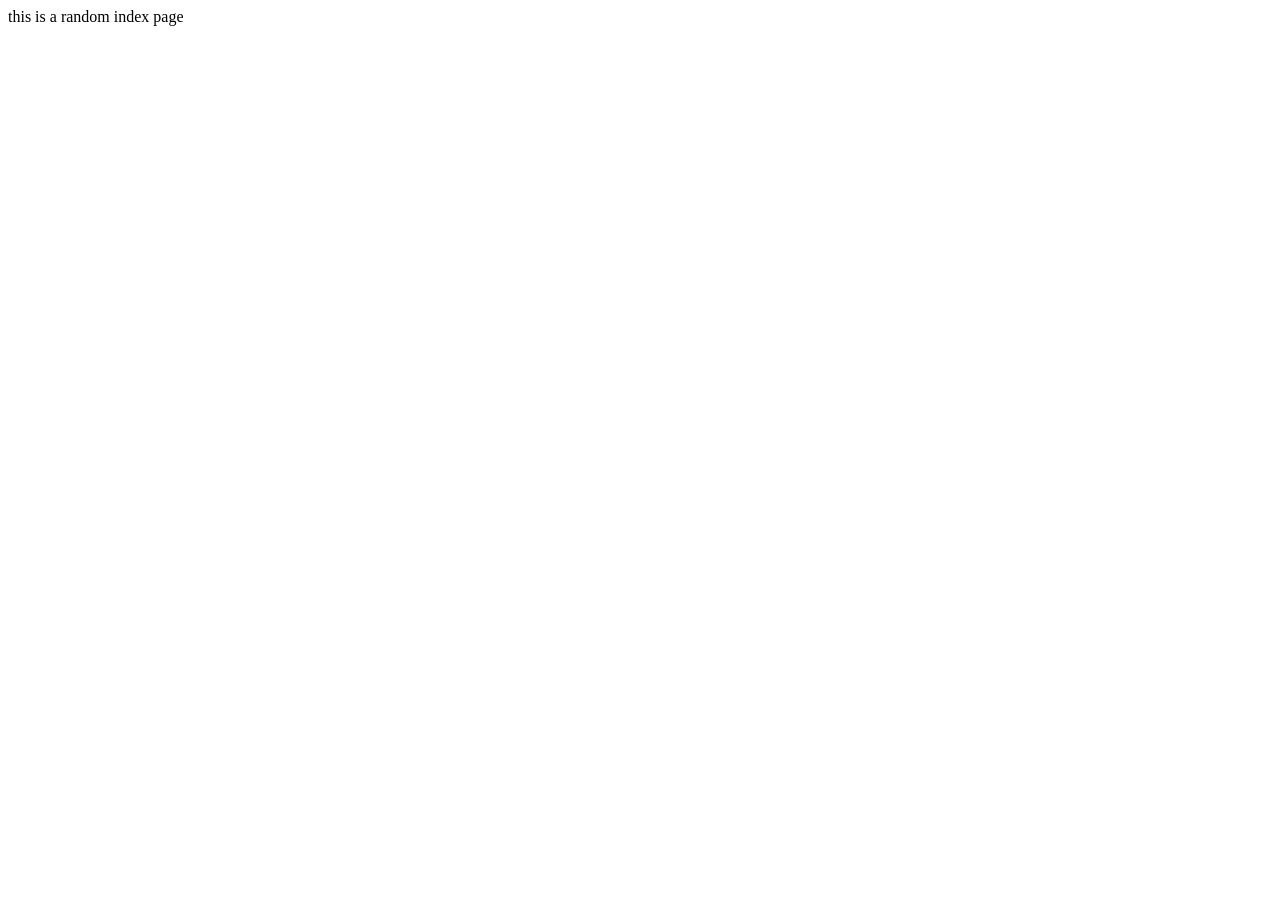
==== index.html @ 1c93ab99 "mock up" ====
<!DOCTYPE html>
<html lang="en">
<head>
    <meta charset="UTF-8">
    <meta name="viewport" content="width=device-width, initial-scale=1.0">
    <title>wsgdy</title>
</head>
<body>
    this is a random index page
</body>
</html>
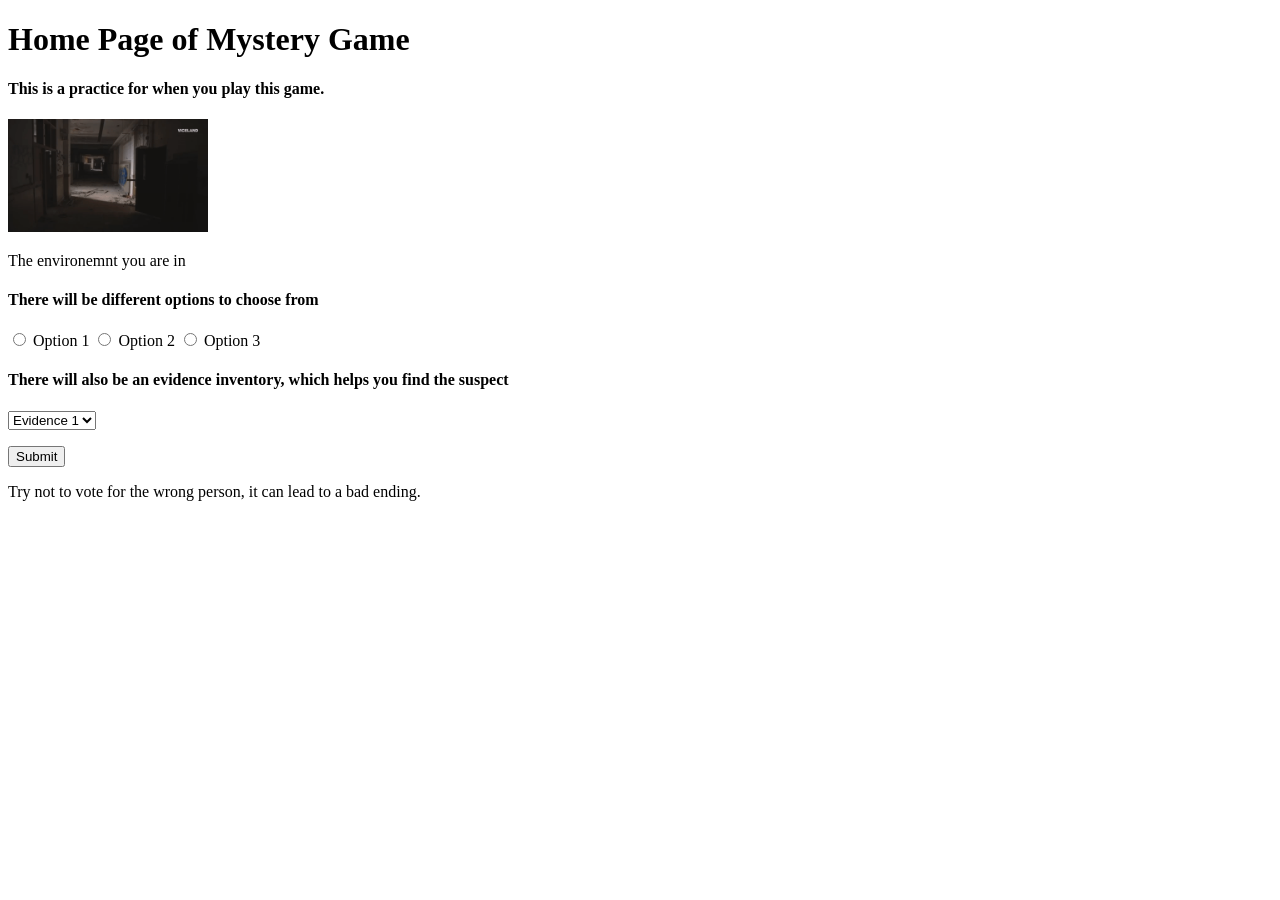
==== commit 57ce9e47: "work" ====
--- a/index.html
+++ b/index.html
@@ -3,9 +3,34 @@
 <head>
     <meta charset="UTF-8">
     <meta name="viewport" content="width=device-width, initial-scale=1.0">
-    <title>wsgdy</title>
+    <title>Home Page</title>
 </head>
 <body>
-    this is a random index page
+    <h1>Home Page of Mystery Game</h1>
+    <h4>This is a practice for when you play this game.</h4>
+    <img src="image folder/abandon.gif" width="200" alt="abandoned school">
+    <figcaption>
+        <p>The environemnt you are in</p>
+    </figcaption>
+    <form method="get" action="game.html">
+        <h4>There will be different options to choose from</h4>
+        <input type="radio" id="option1" name="choice" value="option1">
+        <label for="option1">Option 1</label>
+        <input type="radio" id="option2" name="choice" value="option2">
+        <label for="option2">Option 2</label>
+        <input type="radio" id="option3" name="choice" value="option3">
+        <label for="option3">Option 3</label>
+        <p></p>
+        <h4>There will also be an evidence inventory, which helps you find the suspect</h4>
+        <select>
+            <option value="Evidence">Evidence 1</option>
+            <option value="Evidence">Evidence 2</option>
+            <option value="Evidence">Evidence 3</option>
+        </select>
+        <p></p>
+        <input type="submit">
+        <p></p>
+        <p>Try not to vote for the wrong person, it can lead to a bad ending.</p>
+    </form>
 </body>
 </html>
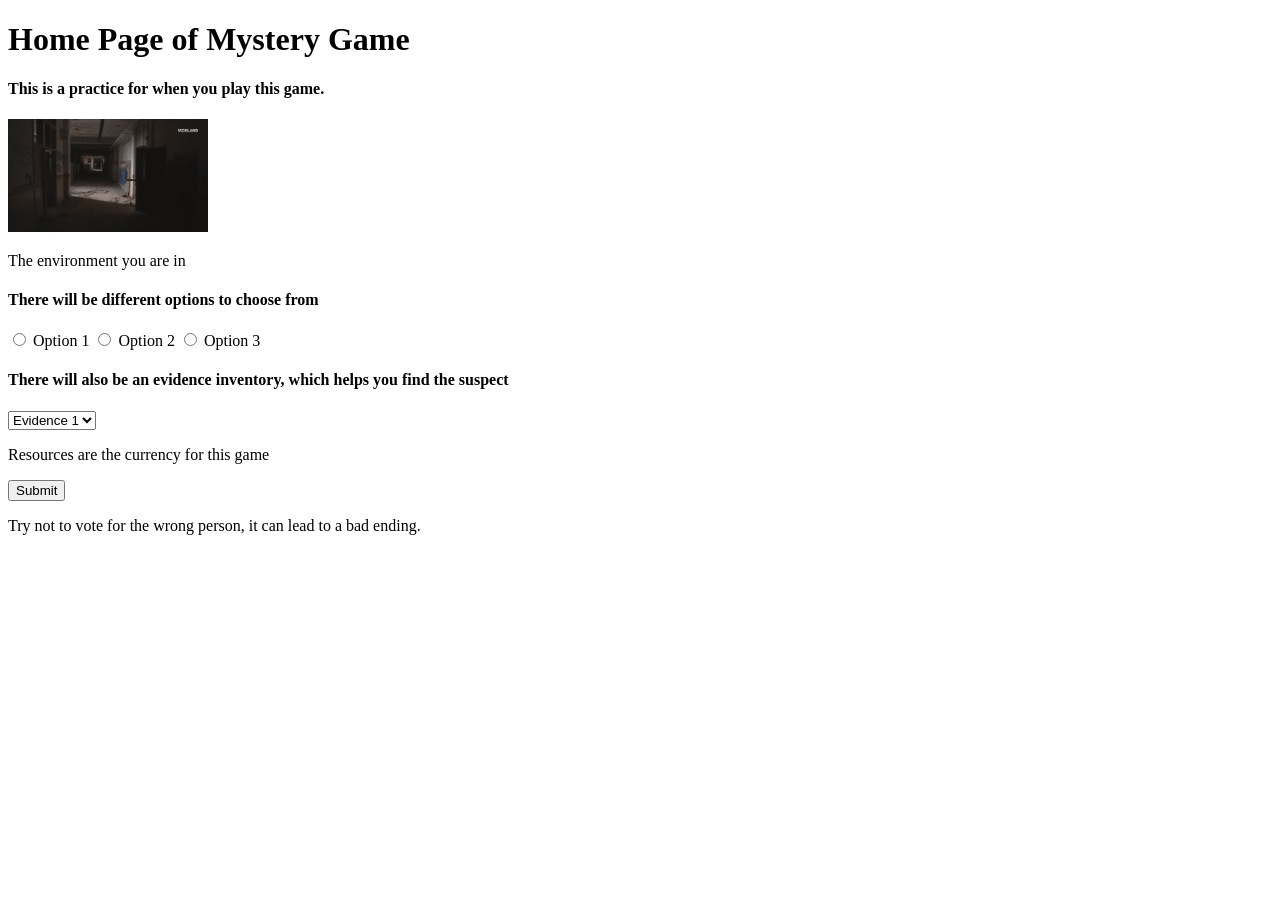
==== commit 63cb7a5e: "slight update" ====
--- a/index.html
+++ b/index.html
@@ -10,7 +10,7 @@
     <h4>This is a practice for when you play this game.</h4>
     <img src="image folder/abandon.gif" width="200" alt="abandoned school">
     <figcaption>
-        <p>The environemnt you are in</p>
+        <p>The environment you are in</p>
     </figcaption>
     <form method="get" action="game.html">
         <h4>There will be different options to choose from</h4>
@@ -28,6 +28,7 @@
             <option value="Evidence">Evidence 3</option>
         </select>
         <p></p>
+        <p>Resources are the currency for this game</p>
         <input type="submit">
         <p></p>
         <p>Try not to vote for the wrong person, it can lead to a bad ending.</p>
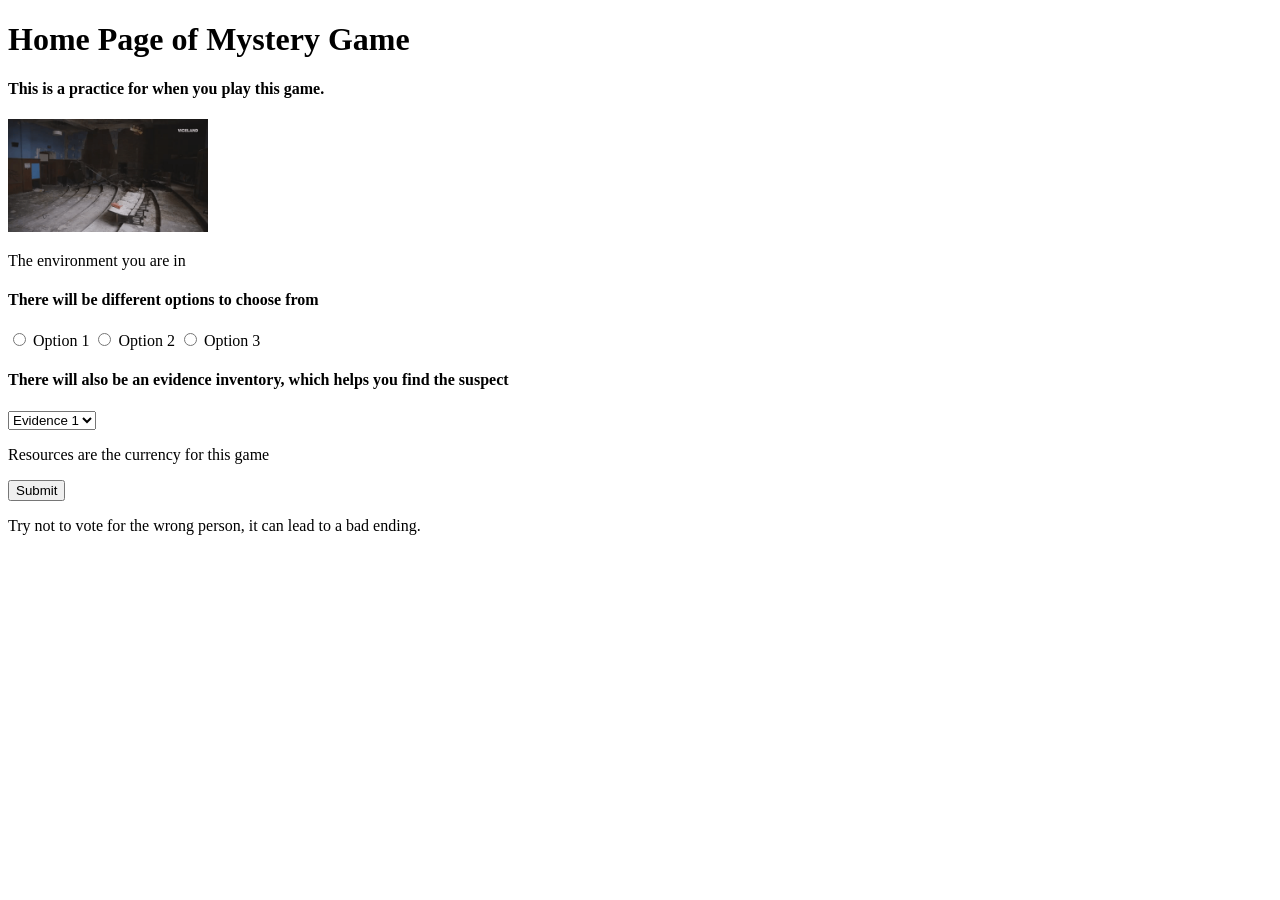
==== commit 7d419312: "basic layout" ====
--- a/index.html
+++ b/index.html
@@ -12,7 +12,9 @@
     <figcaption>
         <p>The environment you are in</p>
     </figcaption>
-    <form method="get" action="game.html">
+    <form method="get" action="gametemp.html">
+
+    <section>
         <h4>There will be different options to choose from</h4>
         <input type="radio" id="option1" name="choice" value="option1">
         <label for="option1">Option 1</label>
@@ -22,6 +24,9 @@
         <label for="option3">Option 3</label>
         <p></p>
         <h4>There will also be an evidence inventory, which helps you find the suspect</h4>
+    </section>
+
+    <section>
         <select>
             <option value="Evidence">Evidence 1</option>
             <option value="Evidence">Evidence 2</option>
@@ -32,6 +37,7 @@
         <input type="submit">
         <p></p>
         <p>Try not to vote for the wrong person, it can lead to a bad ending.</p>
+    </section>
     </form>
 </body>
 </html>
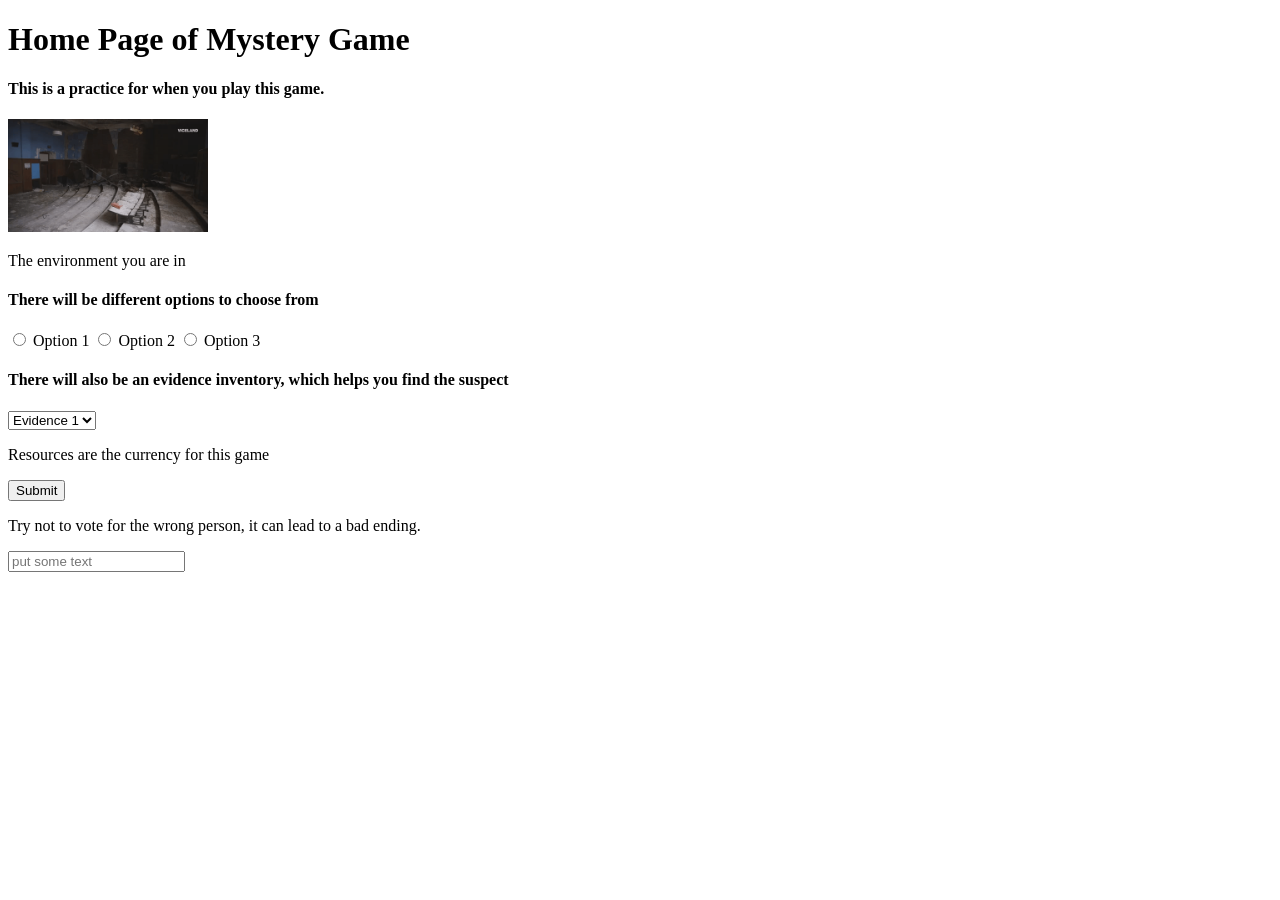
==== commit 4474c443: "fixes to pages" ====
--- a/index.html
+++ b/index.html
@@ -37,6 +37,7 @@
         <input type="submit">
         <p></p>
         <p>Try not to vote for the wrong person, it can lead to a bad ending.</p>
+        <input type="text" name="any" placeholder="put some text">
     </section>
     </form>
 </body>
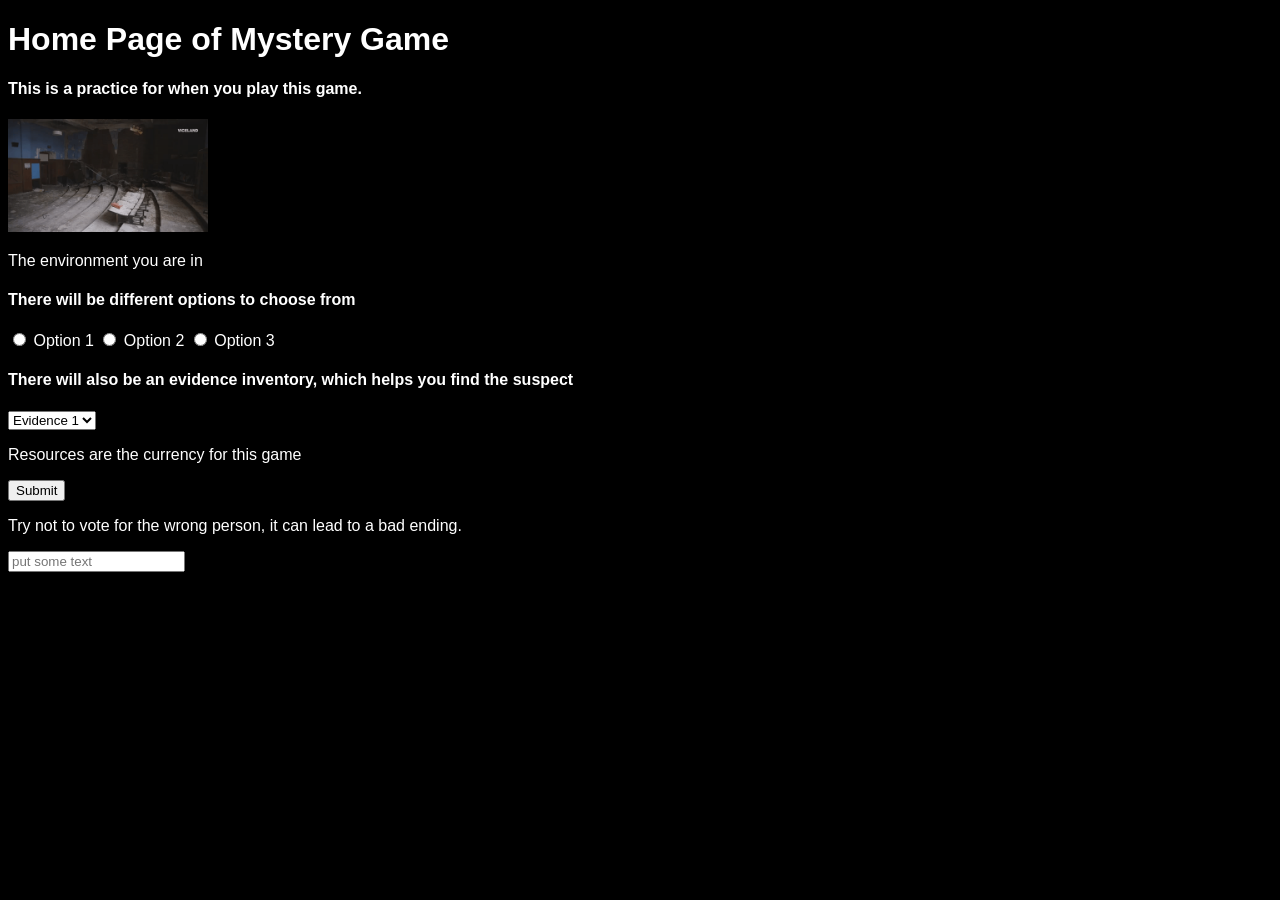
==== commit c04a005d: "style for the pages" ====
--- a/index.html
+++ b/index.html
@@ -3,6 +3,7 @@
 <head>
     <meta charset="UTF-8">
     <meta name="viewport" content="width=device-width, initial-scale=1.0">
+    <link rel="stylesheet" href="styles.css">
     <title>Home Page</title>
 </head>
 <body>
--- a/styles.css
+++ b/styles.css
@@ -0,0 +1,3 @@
+body{
+    background-color: black; color: white; font-family: Arial, sans-serif;
+}
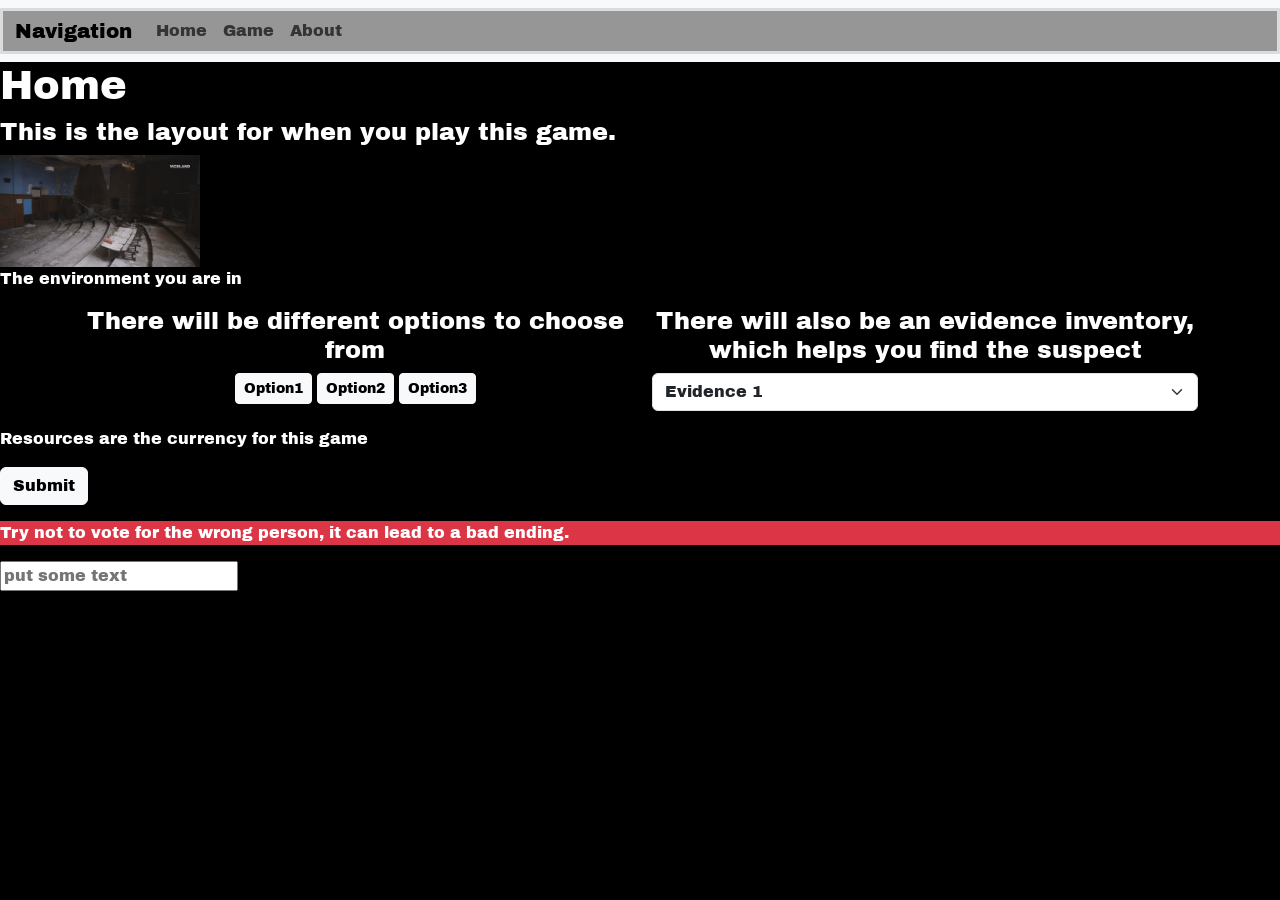
==== commit 1597ea1d: "the boot" ====
--- a/index.html
+++ b/index.html
@@ -3,43 +3,77 @@
 <head>
     <meta charset="UTF-8">
     <meta name="viewport" content="width=device-width, initial-scale=1.0">
+    <link href="https://cdn.jsdelivr.net/npm/bootstrap@5.3.8/dist/css/bootstrap.min.css" rel="stylesheet" integrity="sha384-sRIl4kxILFvY47J16cr9ZwB07vP4J8+LH7qKQnuqkuIAvNWLzeN8tE5YBujZqJLB" crossorigin="anonymous">
     <link rel="stylesheet" href="styles.css">
     <title>Home Page</title>
 </head>
 <body>
-    <h1>Home Page of Mystery Game</h1>
-    <h4>This is a practice for when you play this game.</h4>
+  <div>
+    <nav class="navbar navbar-expand-lg bg-body-tertiary">
+  <div class="container-fluid" style="background-color: rgb(150,150,150); border-color: rgb(220,220,220); border-style: solid;">
+    <a class="navbar-brand">Navigation</a>
+    <button class="navbar-toggler" type="button" data-bs-toggle="collapse" data-bs-target="#navbarSupportedContent" aria-controls="navbarSupportedContent" aria-expanded="false" aria-label="Toggle navigation">
+      <span class="navbar-toggler-icon"></span>
+    </button>
+    <div class="collapse navbar-collapse " id="navbarSupportedContent">
+      <ul class="navbar-nav me-auto mb-2 mb-lg-0">
+        <li class="nav-item">
+          <a class="nav-link" href="index.html">Home</a>
+        </li>
+        <li class="nav-item">
+          <a class="nav-link" href="gametemp.html">Game</a>
+          <li class="nav-item">
+          <a class="nav-link" href="about.html">About</a>
+        </li>
+    </div>
+</div>
+</nav>
+
+    <h1>Home</h1>
+    <h4>This is the layout for when you play this game.</h4>
     <img src="image folder/abandon.gif" width="200" alt="abandoned school">
     <figcaption>
         <p>The environment you are in</p>
     </figcaption>
     <form method="get" action="gametemp.html">
 
-    <section>
+      
+<div class="container text-center">
+  <div class="row">
+    <div class="col">
+      <section>
         <h4>There will be different options to choose from</h4>
-        <input type="radio" id="option1" name="choice" value="option1">
-        <label for="option1">Option 1</label>
-        <input type="radio" id="option2" name="choice" value="option2">
-        <label for="option2">Option 2</label>
-        <input type="radio" id="option3" name="choice" value="option3">
-        <label for="option3">Option 3</label>
-        <p></p>
-        <h4>There will also be an evidence inventory, which helps you find the suspect</h4>
+          <div class="d-grid gap-2 d-md-block">
+    <button class="btn btn-light btn-sm" type="button">Option1</button>
+    <button class="btn btn-light btn-sm" type="button">Option2</button>
+    <button class="btn btn-light btn-sm" type="button">Option3</button>
+          </div>
     </section>
+    </div>
+    <div class="col">
+      <section>
+      <h4>There will also be an evidence inventory, which helps you find the suspect</h4>
+  <select class="form-select" aria-label="Default select example">
+  <option value="Evidence">Evidence 1</option>
+  <option value="Evidence">Evidence 2</option>
+  <option value="Evidence">Evidence 3</option>
+  </select>
+    </section>
+    </div>
+  </div>
+  </div>
+</div>
+    
 
-    <section>
-        <select>
-            <option value="Evidence">Evidence 1</option>
-            <option value="Evidence">Evidence 2</option>
-            <option value="Evidence">Evidence 3</option>
-        </select>
-        <p></p>
-        <p>Resources are the currency for this game</p>
-        <input type="submit">
-        <p></p>
-        <p>Try not to vote for the wrong person, it can lead to a bad ending.</p>
-        <input type="text" name="any" placeholder="put some text">
-    </section>
-    </form>
+      
+  <p></p>
+  <p>Resources are the currency for this game</p>
+  <input class="btn btn-light" type="submit">
+  <p></p>
+  <p class="bg-danger">Try not to vote for the wrong person, it can lead to a bad ending.</p>
+  <input type="text" name="any" placeholder="put some text">
+      
+  </form>
+    <script src="https://cdn.jsdelivr.net/npm/bootstrap@5.3.8/dist/js/bootstrap.bundle.min.js" integrity="sha384-FKyoEForCGlyvwx9Hj09JcYn3nv7wiPVlz7YYwJrWVcXK/BmnVDxM+D2scQbITxI" crossorigin="anonymous"></script>
 </body>
 </html>
--- a/styles.css
+++ b/styles.css
@@ -1,3 +1,42 @@
+@import url('https://fonts.googleapis.com/css2?family=Archivo+Black&family=Rubik+Glitch&display=swap');
 body{
-    background-color: black; color: white; font-family: Arial, sans-serif;
+    background-color: black; 
+    color: white; 
+    font-family: 'Archivo Black', system-ui;
+}
+.note{ /*card class but renamed*/
+    background-color: white;
+    width: 150px;
+    height: 125px;
+    color:black;
+    padding: 10px;
+    margin: 10px;
+    border: 1px solid red;
+    background-image: url('https://wallpaperaccess.com/full/2578765.jpg');
+    font-family: 'Comic Sans MS'
+}
+
+#heading{
+    letter-spacing: 10px;
+    border-bottom: dotted 3px;
+    text-align: center;
+    background-color: rgb(55, 55, 58);
+    align-content: center;
+    border-radius: 10px;
+    margin:10px;
+    font-family: 'Rubik Glitch', system-ui;
+    font-style: normal;
+    font-size: x-large;
+}
+#resources-display{
+    background-color: rgb(62, 0, 179);
+    width: fit-content;
+}
+#title{
+    margin: 10px;
+    text-align: center;
+    background-color: rgb(55, 55, 58);
+    align-content: center;
+    border-radius: 500px;
+    background-image: url('https://images.fineartamerica.com/images/artworkimages/mediumlarge/1/abandoned-school-gymnasium-dylan-murphy.jpg')
 }
